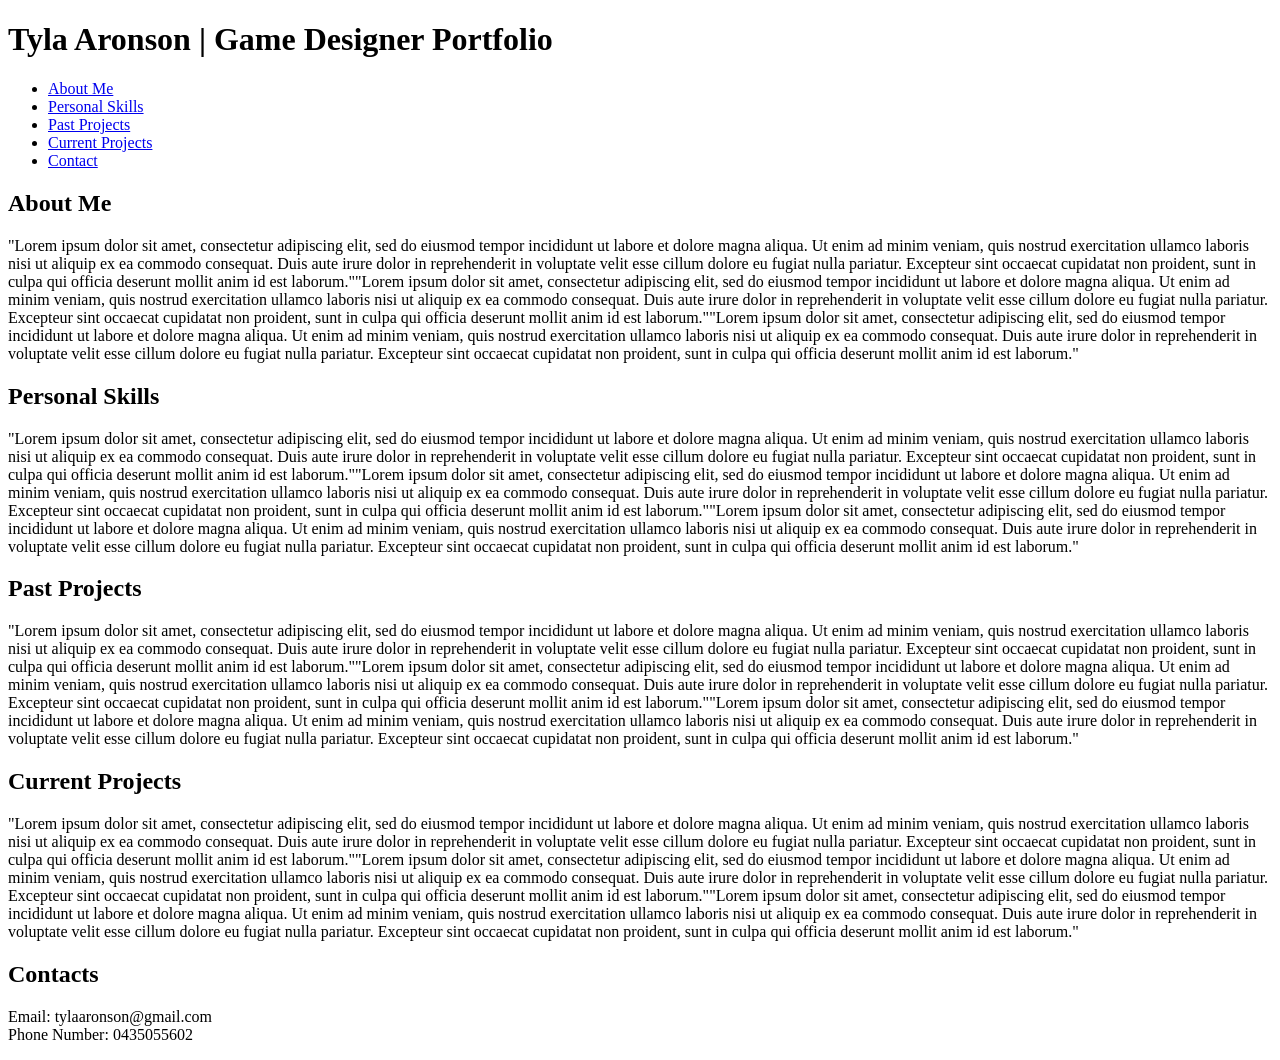
==== index.html @ fbd63998 "Create index.html" ====
<!doctype html>
<html>
<head>
	<meta charset="utf-8">
	<link href="style.css" rel="stylesheet" />
	<title>Portfolio</title>
	<script src= "https://code.jquery.com/jquery-3.6.3.min.js"></script>
	<script>
		$(document).ready(function(){
			console.log('jQuery loaded');

				// $('nav a').click(function(event){
				// 	event.preventDefault();

				// 	let elementOffset = $($(this).attr('href')).offset().top; 
				// 	$('html, body').stop().animate({
				// 		scrollTop: elementOffset
				// 	},{
				// 		duration: 1000
				// 	});
				// });


				// var headerHeight = $('#Home').height();
				// $(window).scroll(function() {

				// 	let offset = $('html, body').scrollTop();
				// 	if(offset > headerHeight) {
				// 		$('nav').addClass('fixed');
				// 	} else {
				// 		$('nav').removeClass('fixed');
				// 	}
				// });


		})
	</script>
</head>
<body>
	<header  id="Home">
		<h1 >Tyla Aronson | Game Designer Portfolio</h1>
	</header>

	<nav>
		<ul id="Navbar">
				<li><a href="#About"> About Me</a></li>
				<li><a href = "#Skills">Personal Skills</a></li>
				<li><a href = "#Past"> Past Projects</a></li>
				<li><a href = "#Current"> Current Projects</a></li>
				<li><a href = "#Contact">Contact</a></li>
		</ul>
	</nav>
	<section class="section" id= "About">
		<h2>About Me</h2>
		<p> "Lorem ipsum dolor sit amet, consectetur adipiscing elit, sed do eiusmod tempor incididunt ut labore et dolore magna aliqua. Ut enim ad minim veniam, quis nostrud exercitation ullamco laboris nisi ut aliquip ex ea commodo consequat. Duis aute irure dolor in reprehenderit in voluptate velit esse cillum dolore eu fugiat nulla pariatur. Excepteur sint occaecat cupidatat non proident, sunt in culpa qui officia deserunt mollit anim id est laborum.""Lorem ipsum dolor sit amet, consectetur adipiscing elit, sed do eiusmod tempor incididunt ut labore et dolore magna aliqua. Ut enim ad minim veniam, quis nostrud exercitation ullamco laboris nisi ut aliquip ex ea commodo consequat. Duis aute irure dolor in reprehenderit in voluptate velit esse cillum dolore eu fugiat nulla pariatur. Excepteur sint occaecat cupidatat non proident, sunt in culpa qui officia deserunt mollit anim id est laborum.""Lorem ipsum dolor sit amet, consectetur adipiscing elit, sed do eiusmod tempor incididunt ut labore et dolore magna aliqua. Ut enim ad minim veniam, quis nostrud exercitation ullamco laboris nisi ut aliquip ex ea commodo consequat. Duis aute irure dolor in reprehenderit in voluptate velit esse cillum dolore eu fugiat nulla pariatur. Excepteur sint occaecat cupidatat non proident, sunt in culpa qui officia deserunt mollit anim id est laborum."</p>
	</section>

	<section class="section" id="Skills">
		<h2>Personal Skills</h2>
		<p> "Lorem ipsum dolor sit amet, consectetur adipiscing elit, sed do eiusmod tempor incididunt ut labore et dolore magna aliqua. Ut enim ad minim veniam, quis nostrud exercitation ullamco laboris nisi ut aliquip ex ea commodo consequat. Duis aute irure dolor in reprehenderit in voluptate velit esse cillum dolore eu fugiat nulla pariatur. Excepteur sint occaecat cupidatat non proident, sunt in culpa qui officia deserunt mollit anim id est laborum.""Lorem ipsum dolor sit amet, consectetur adipiscing elit, sed do eiusmod tempor incididunt ut labore et dolore magna aliqua. Ut enim ad minim veniam, quis nostrud exercitation ullamco laboris nisi ut aliquip ex ea commodo consequat. Duis aute irure dolor in reprehenderit in voluptate velit esse cillum dolore eu fugiat nulla pariatur. Excepteur sint occaecat cupidatat non proident, sunt in culpa qui officia deserunt mollit anim id est laborum.""Lorem ipsum dolor sit amet, consectetur adipiscing elit, sed do eiusmod tempor incididunt ut labore et dolore magna aliqua. Ut enim ad minim veniam, quis nostrud exercitation ullamco laboris nisi ut aliquip ex ea commodo consequat. Duis aute irure dolor in reprehenderit in voluptate velit esse cillum dolore eu fugiat nulla pariatur. Excepteur sint occaecat cupidatat non proident, sunt in culpa qui officia deserunt mollit anim id est laborum."</p>
	</section>

	<section class="section" id="Past">
		<h2>Past Projects</h2>
		<p> "Lorem ipsum dolor sit amet, consectetur adipiscing elit, sed do eiusmod tempor incididunt ut labore et dolore magna aliqua. Ut enim ad minim veniam, quis nostrud exercitation ullamco laboris nisi ut aliquip ex ea commodo consequat. Duis aute irure dolor in reprehenderit in voluptate velit esse cillum dolore eu fugiat nulla pariatur. Excepteur sint occaecat cupidatat non proident, sunt in culpa qui officia deserunt mollit anim id est laborum.""Lorem ipsum dolor sit amet, consectetur adipiscing elit, sed do eiusmod tempor incididunt ut labore et dolore magna aliqua. Ut enim ad minim veniam, quis nostrud exercitation ullamco laboris nisi ut aliquip ex ea commodo consequat. Duis aute irure dolor in reprehenderit in voluptate velit esse cillum dolore eu fugiat nulla pariatur. Excepteur sint occaecat cupidatat non proident, sunt in culpa qui officia deserunt mollit anim id est laborum.""Lorem ipsum dolor sit amet, consectetur adipiscing elit, sed do eiusmod tempor incididunt ut labore et dolore magna aliqua. Ut enim ad minim veniam, quis nostrud exercitation ullamco laboris nisi ut aliquip ex ea commodo consequat. Duis aute irure dolor in reprehenderit in voluptate velit esse cillum dolore eu fugiat nulla pariatur. Excepteur sint occaecat cupidatat non proident, sunt in culpa qui officia deserunt mollit anim id est laborum."</p>
	</section>

	<section class="section" id="Current">
		<h2>Current Projects </h2>
		<p> "Lorem ipsum dolor sit amet, consectetur adipiscing elit, sed do eiusmod tempor incididunt ut labore et dolore magna aliqua. Ut enim ad minim veniam, quis nostrud exercitation ullamco laboris nisi ut aliquip ex ea commodo consequat. Duis aute irure dolor in reprehenderit in voluptate velit esse cillum dolore eu fugiat nulla pariatur. Excepteur sint occaecat cupidatat non proident, sunt in culpa qui officia deserunt mollit anim id est laborum.""Lorem ipsum dolor sit amet, consectetur adipiscing elit, sed do eiusmod tempor incididunt ut labore et dolore magna aliqua. Ut enim ad minim veniam, quis nostrud exercitation ullamco laboris nisi ut aliquip ex ea commodo consequat. Duis aute irure dolor in reprehenderit in voluptate velit esse cillum dolore eu fugiat nulla pariatur. Excepteur sint occaecat cupidatat non proident, sunt in culpa qui officia deserunt mollit anim id est laborum.""Lorem ipsum dolor sit amet, consectetur adipiscing elit, sed do eiusmod tempor incididunt ut labore et dolore magna aliqua. Ut enim ad minim veniam, quis nostrud exercitation ullamco laboris nisi ut aliquip ex ea commodo consequat. Duis aute irure dolor in reprehenderit in voluptate velit esse cillum dolore eu fugiat nulla pariatur. Excepteur sint occaecat cupidatat non proident, sunt in culpa qui officia deserunt mollit anim id est laborum."</p>
	</section>

	<section class="section" id="Contact">
		<h2>Contacts</h2>
		<p> Email: tylaaronson@gmail.com <br> Phone Number: 0435055602</p>
	</section>
	
	

</body>
</html>
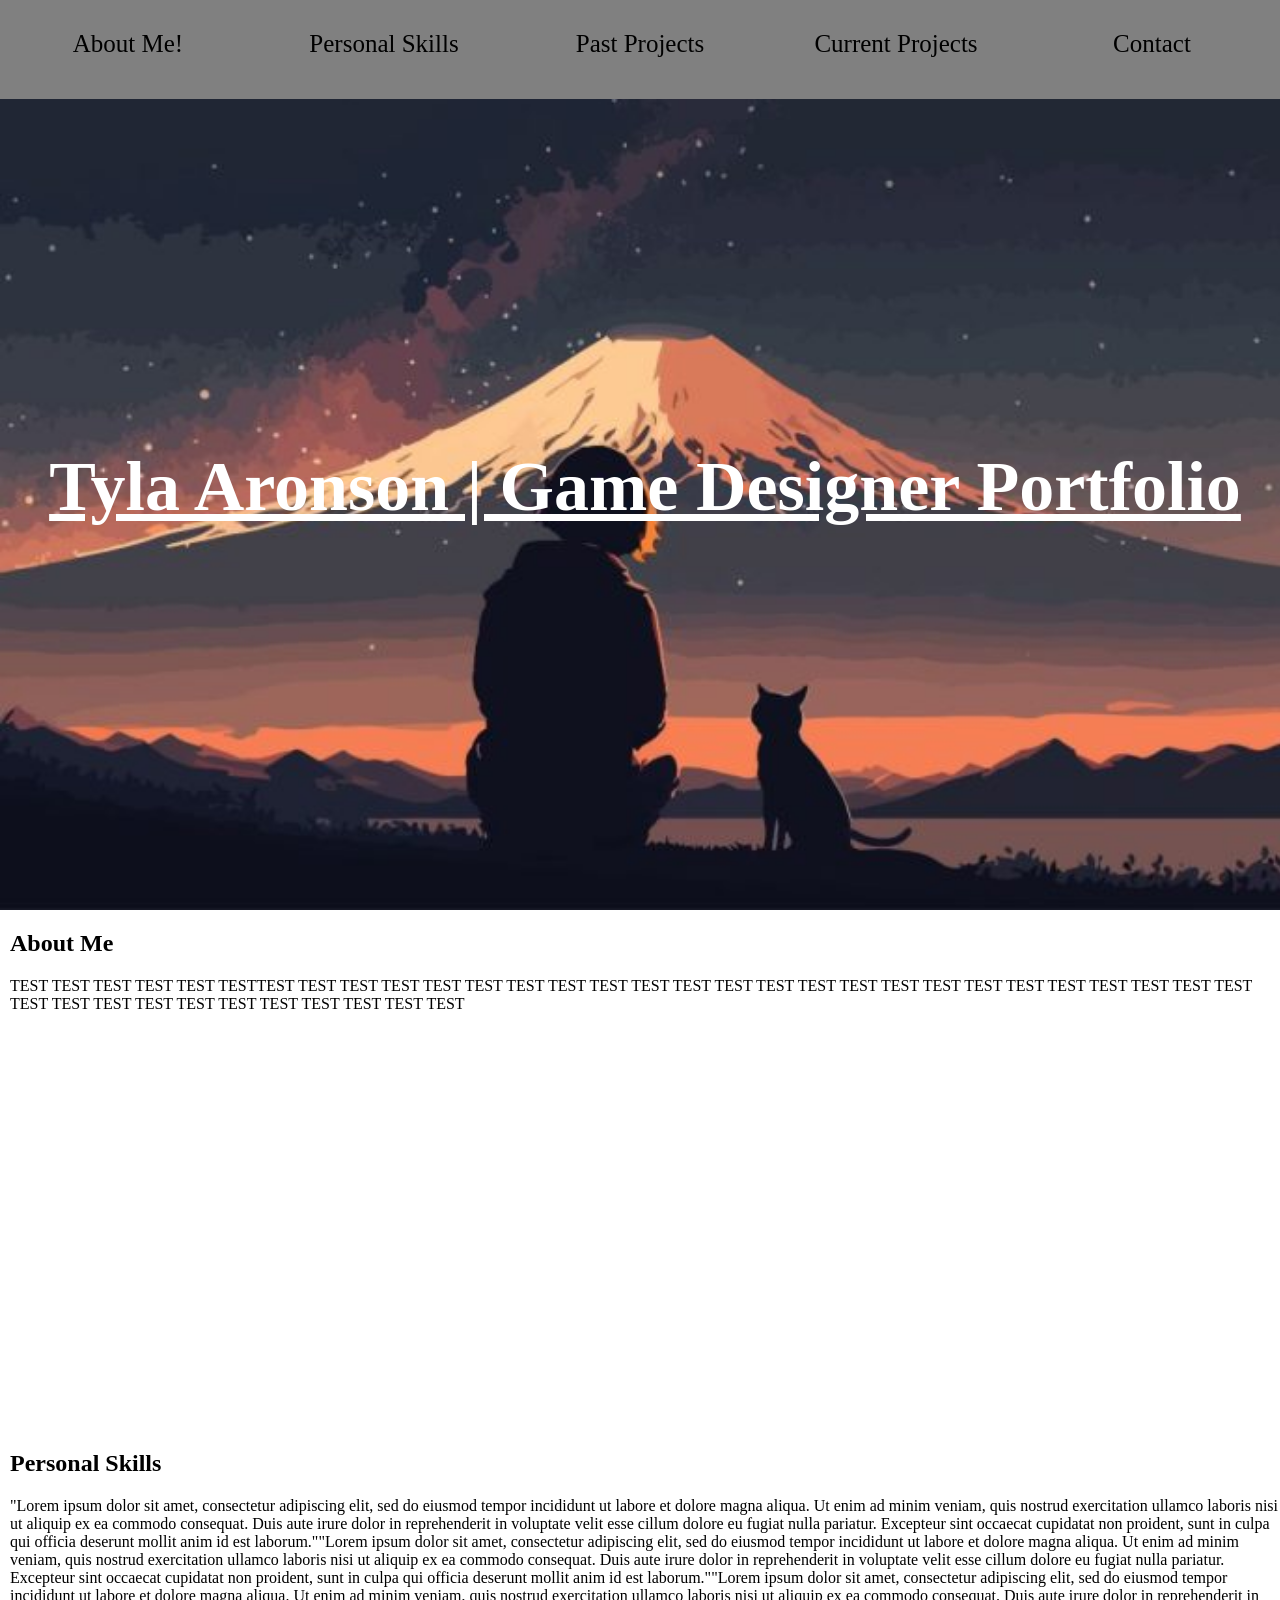
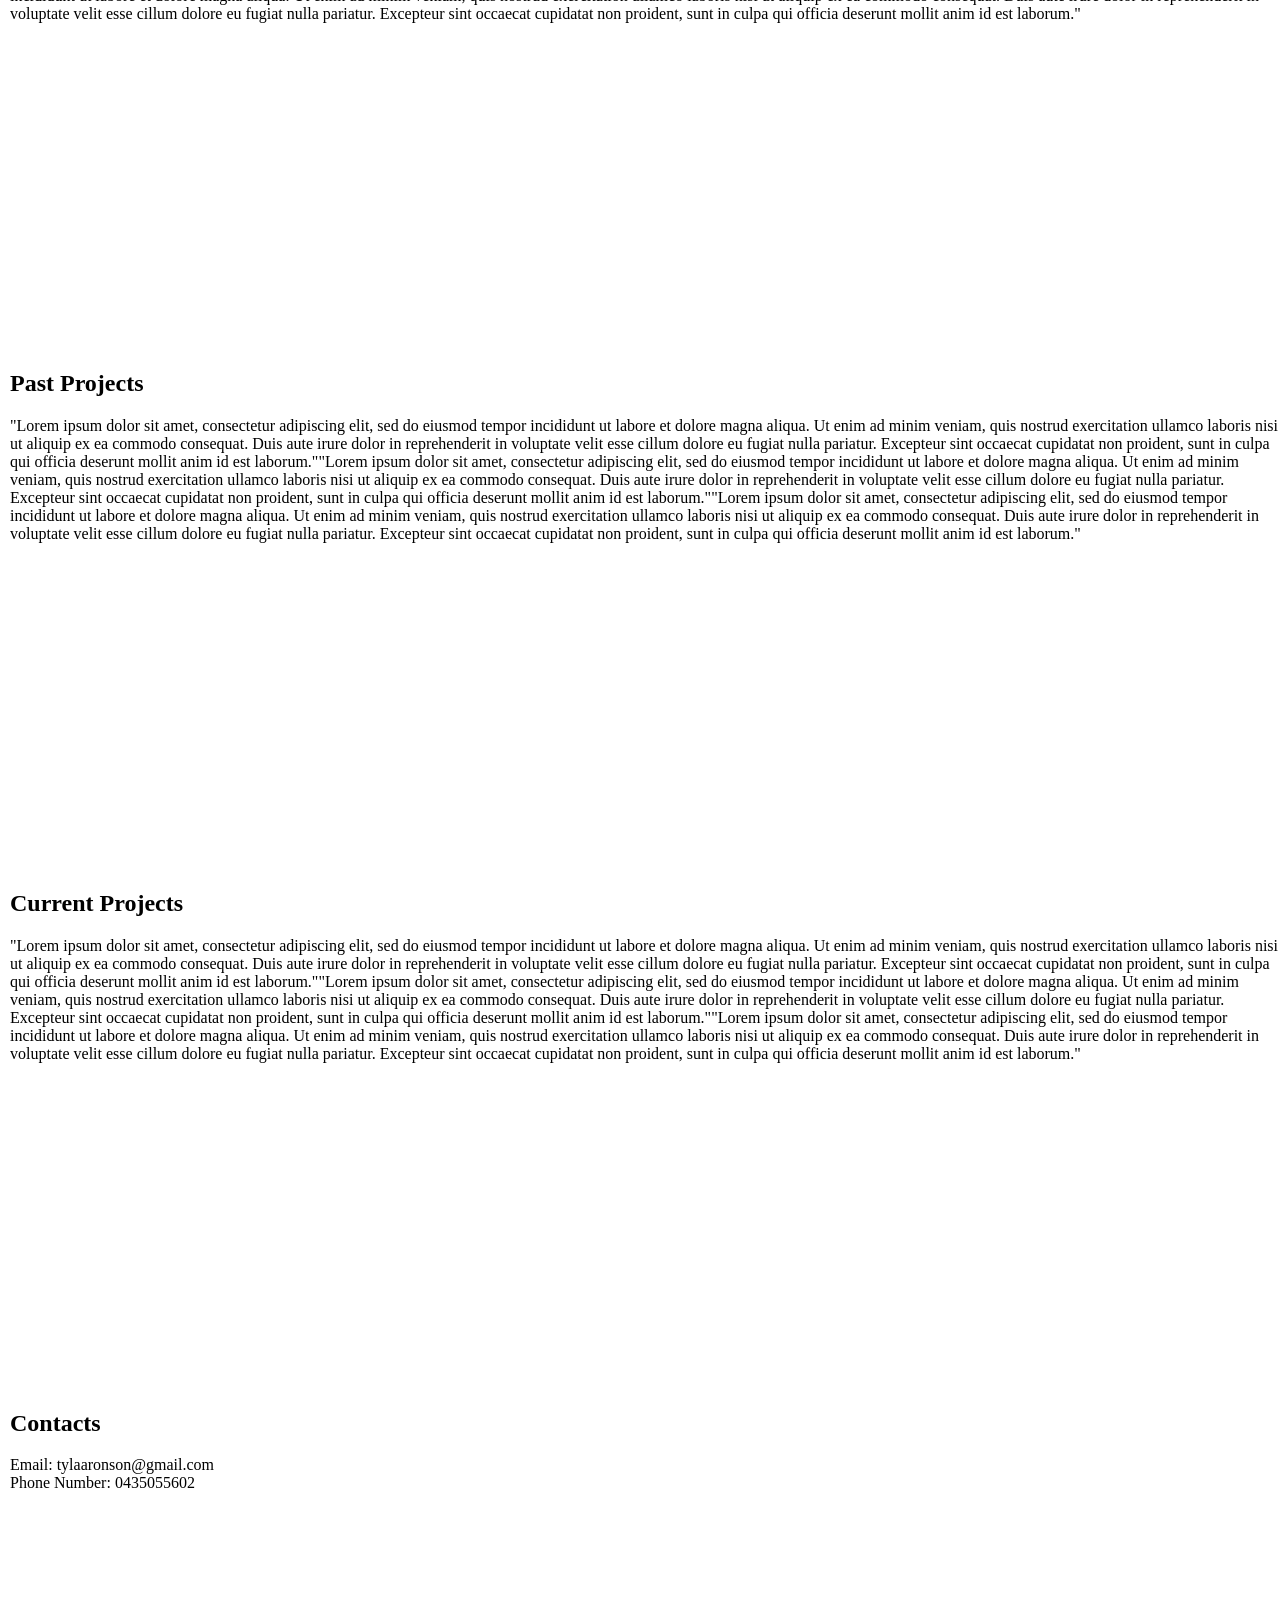
==== commit d0038229: "Further Testing" ====
--- a/index.html
+++ b/index.html
@@ -43,7 +43,7 @@
 
 	<nav>
 		<ul id="Navbar">
-				<li><a href="#About"> About Me</a></li>
+				<li><a href="#About"> About Me!</a></li>
 				<li><a href = "#Skills">Personal Skills</a></li>
 				<li><a href = "#Past"> Past Projects</a></li>
 				<li><a href = "#Current"> Current Projects</a></li>
@@ -52,7 +52,7 @@
 	</nav>
 	<section class="section" id= "About">
 		<h2>About Me</h2>
-		<p> "Lorem ipsum dolor sit amet, consectetur adipiscing elit, sed do eiusmod tempor incididunt ut labore et dolore magna aliqua. Ut enim ad minim veniam, quis nostrud exercitation ullamco laboris nisi ut aliquip ex ea commodo consequat. Duis aute irure dolor in reprehenderit in voluptate velit esse cillum dolore eu fugiat nulla pariatur. Excepteur sint occaecat cupidatat non proident, sunt in culpa qui officia deserunt mollit anim id est laborum.""Lorem ipsum dolor sit amet, consectetur adipiscing elit, sed do eiusmod tempor incididunt ut labore et dolore magna aliqua. Ut enim ad minim veniam, quis nostrud exercitation ullamco laboris nisi ut aliquip ex ea commodo consequat. Duis aute irure dolor in reprehenderit in voluptate velit esse cillum dolore eu fugiat nulla pariatur. Excepteur sint occaecat cupidatat non proident, sunt in culpa qui officia deserunt mollit anim id est laborum.""Lorem ipsum dolor sit amet, consectetur adipiscing elit, sed do eiusmod tempor incididunt ut labore et dolore magna aliqua. Ut enim ad minim veniam, quis nostrud exercitation ullamco laboris nisi ut aliquip ex ea commodo consequat. Duis aute irure dolor in reprehenderit in voluptate velit esse cillum dolore eu fugiat nulla pariatur. Excepteur sint occaecat cupidatat non proident, sunt in culpa qui officia deserunt mollit anim id est laborum."</p>
+		<p> TEST TEST TEST TEST TEST TESTTEST TEST TEST TEST TEST TEST TEST TEST TEST TEST TEST TEST TEST TEST TEST TEST TEST TEST TEST TEST TEST TEST TEST TEST TEST TEST TEST TEST TEST TEST TEST TEST TEST TEST TEST</p>
 	</section>
 
 	<section class="section" id="Skills">
--- a/style.css
+++ b/style.css
@@ -0,0 +1,113 @@
+
+
+html{
+	border-radius: 0px; 
+	height:  270vh;
+  scroll-behavior: smooth;
+  scroll-padding-top: 100px;
+	
+}
+body{
+	margin:0;
+}
+
+header{
+	height: 94vh;
+	background-image: url(images/placeholder.jpg);
+	background-size:  cover;
+	position:  relative;
+	display: flex;
+ 	align-items: center;
+  	justify-content: center;
+  	text-align: center;	
+  	padding-top: 4em;
+  	z-index: 1;
+  	width: 100%;
+}
+
+h1{
+	color: white; 
+	text-decoration: underline;
+	padding-left: 10px;
+	text-align: center;
+	font-size: 70px;
+}
+
+nav{
+	z-index: 10; 
+	height: 11vh; 
+	overflow: hidden;
+  	background-color: gray;
+  	position: fixed;
+  	top: 0;
+  	width: 100%;
+}
+
+.Navbar{
+ position: sticky;
+  top: 0;
+  padding: 10px 16px;
+   display: flex;
+  justify-content: center;
+  width: 100%;
+}
+
+
+
+
+ul {
+ display: flex;
+  flex-direction: row;
+  justify-content: space-between;
+  align-items: center;
+  list-style: none;
+  margin: 0;
+  padding: 0;
+}
+
+li {
+  flex: 1;
+  text-align: center;
+  font-size: 25px
+}
+
+li a {
+  display: block;
+  padding: 30px;
+  color: black;
+  text-decoration: none;
+  background-color: gray; /*set background colour of nav bar*/
+}
+
+a:hover{
+  background-color: blue; /*set hover colour of nav bar*/
+  color: white;
+}
+/*
+Break for pargraph text */
+h2{
+  padding-left : 10px;
+}
+p{
+  padding-left: 10px;
+}
+
+#About{
+  height: 500px;
+}
+
+#Skills{
+   height: 500px; 
+}
+
+#Past{
+    height: 500px;
+}
+
+#Current{
+    height: 500px;
+}
+
+#Contact{
+    height: 200px;
+}
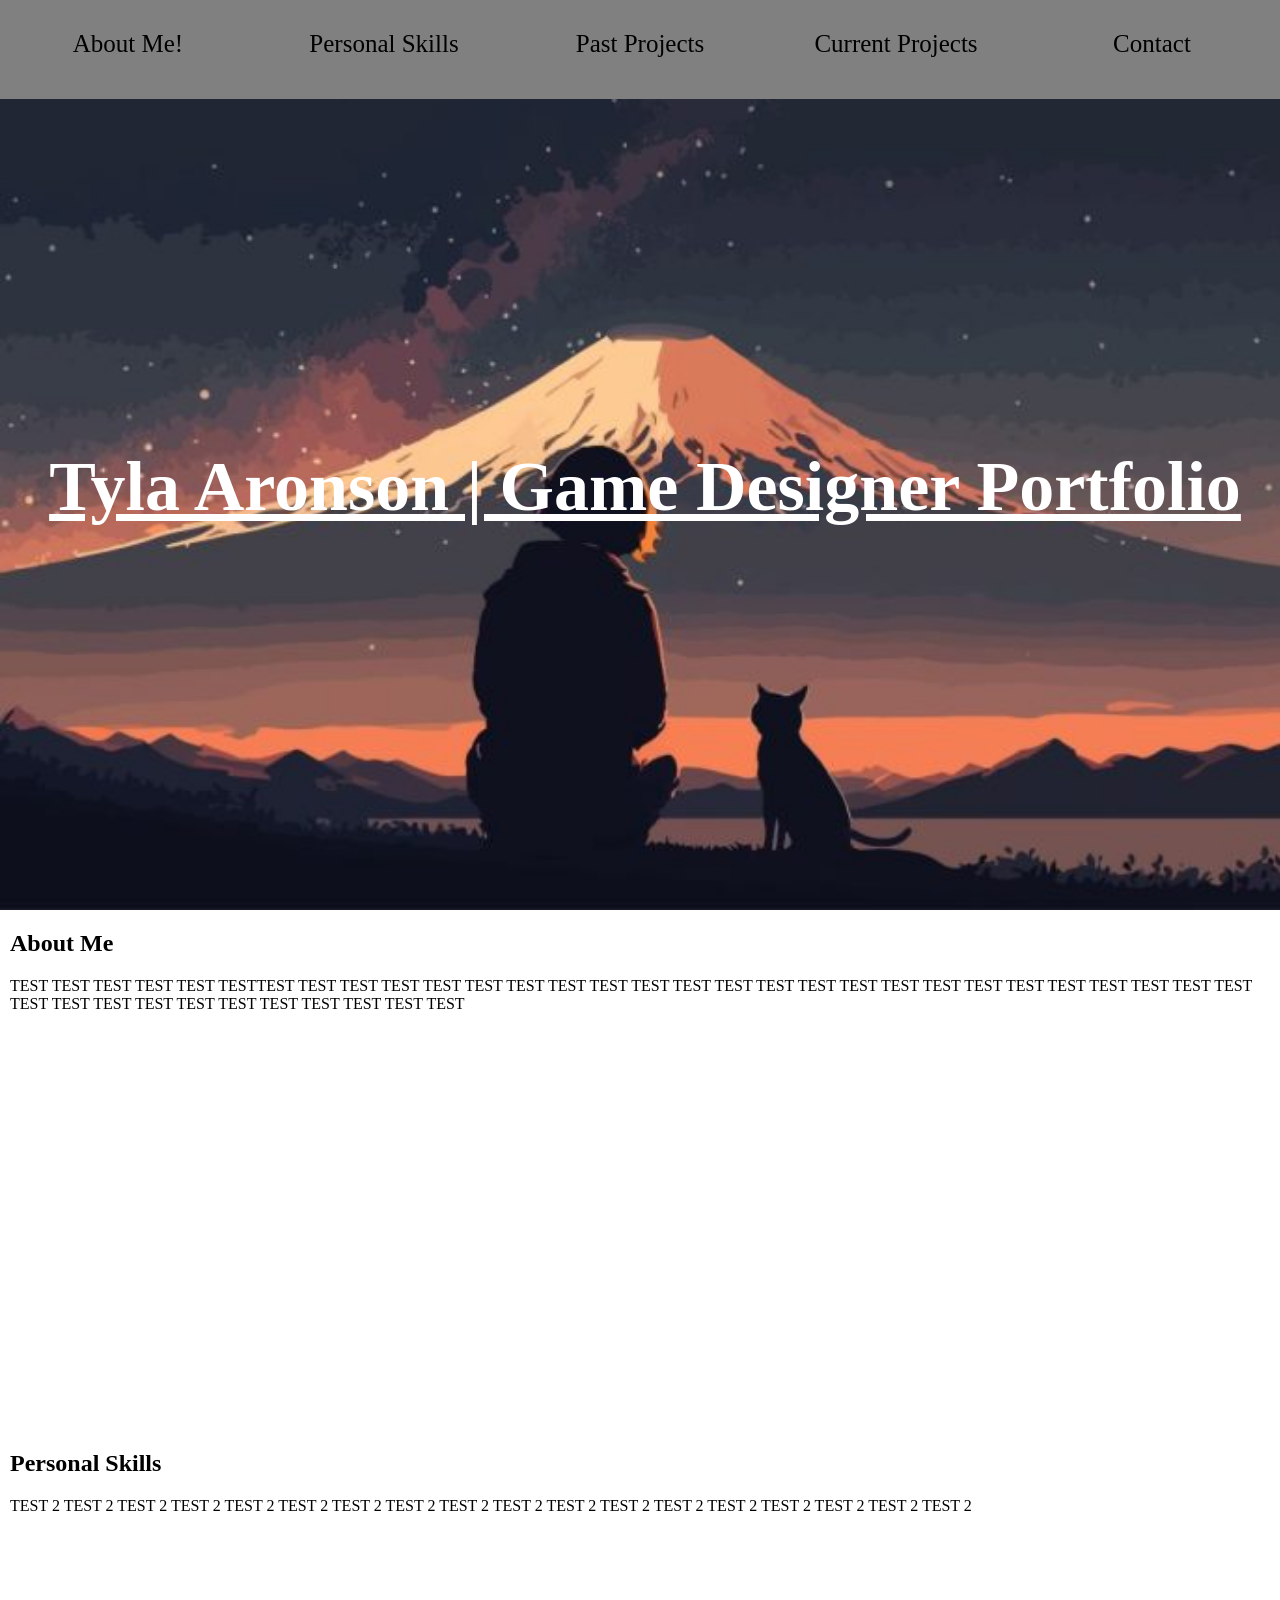
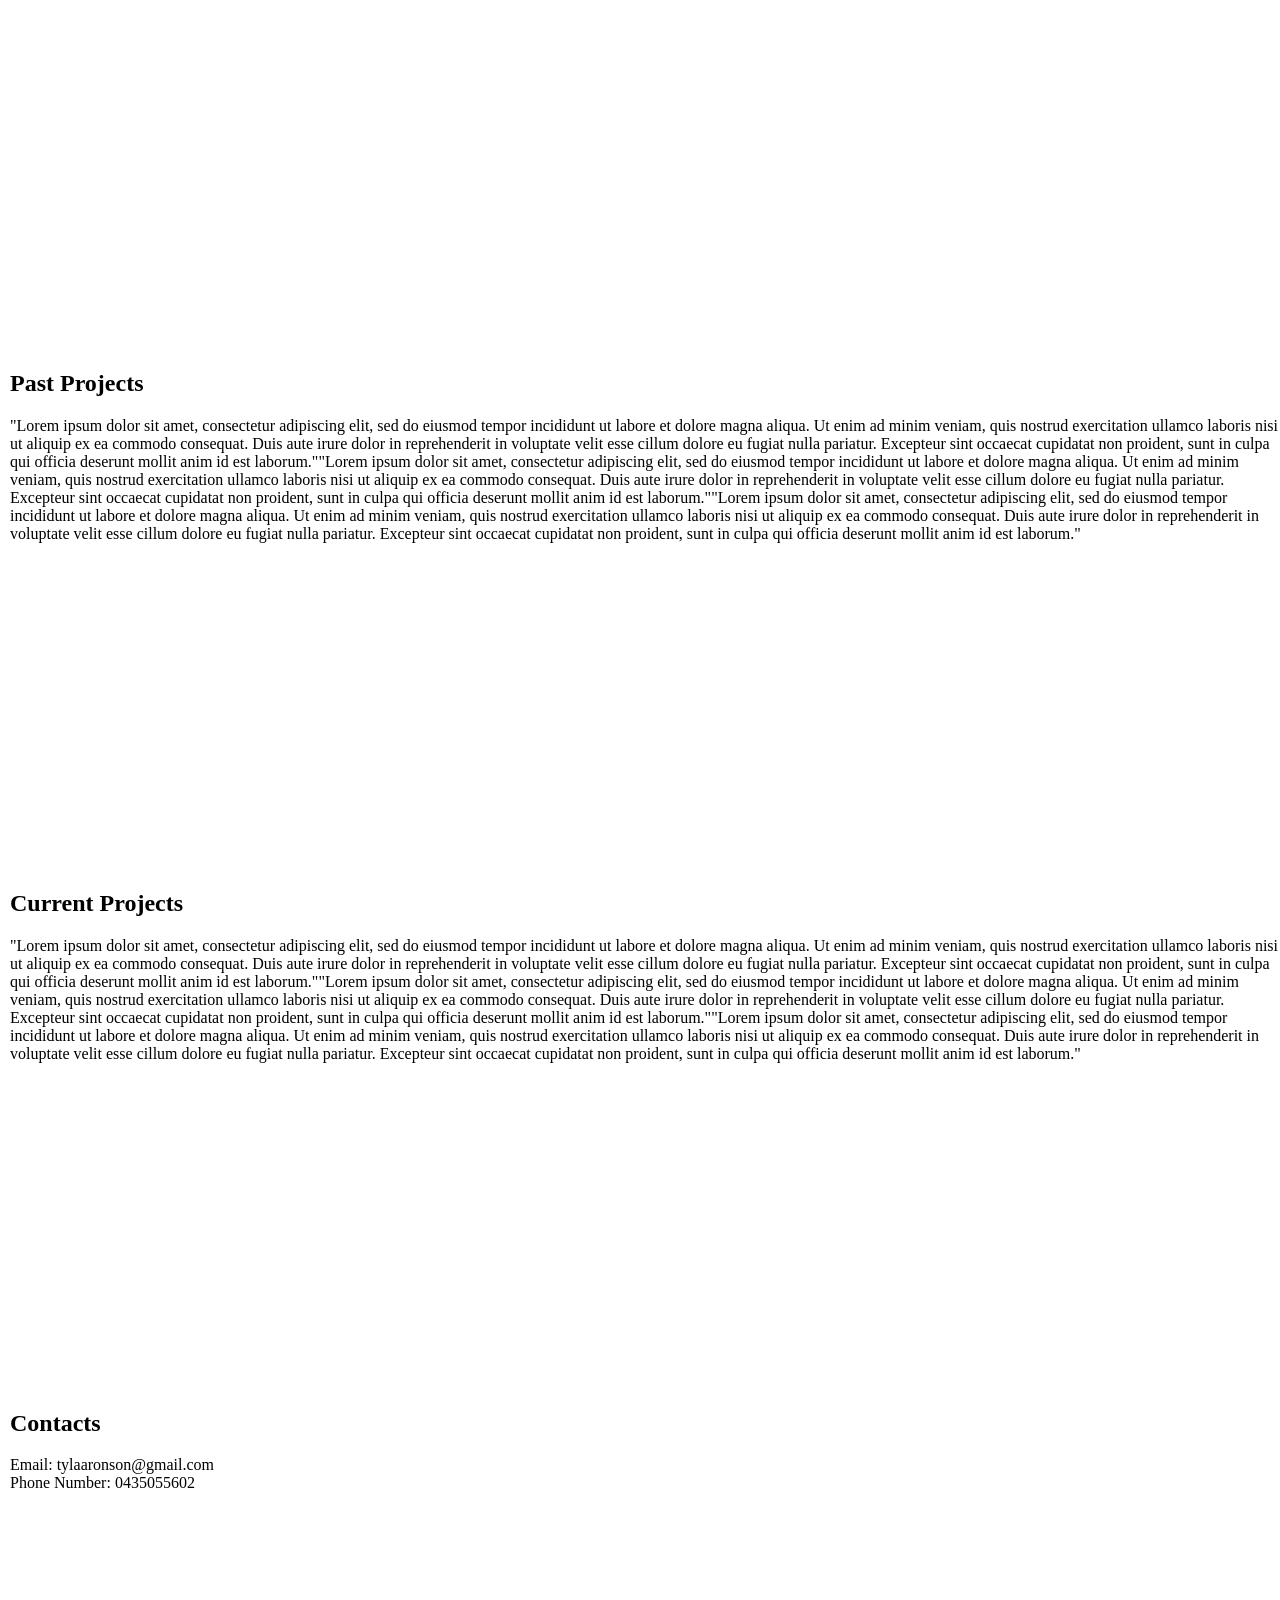
==== commit 7d3a28b7: "Test 2" ====
--- a/index.html
+++ b/index.html
@@ -57,7 +57,7 @@
 
 	<section class="section" id="Skills">
 		<h2>Personal Skills</h2>
-		<p> "Lorem ipsum dolor sit amet, consectetur adipiscing elit, sed do eiusmod tempor incididunt ut labore et dolore magna aliqua. Ut enim ad minim veniam, quis nostrud exercitation ullamco laboris nisi ut aliquip ex ea commodo consequat. Duis aute irure dolor in reprehenderit in voluptate velit esse cillum dolore eu fugiat nulla pariatur. Excepteur sint occaecat cupidatat non proident, sunt in culpa qui officia deserunt mollit anim id est laborum.""Lorem ipsum dolor sit amet, consectetur adipiscing elit, sed do eiusmod tempor incididunt ut labore et dolore magna aliqua. Ut enim ad minim veniam, quis nostrud exercitation ullamco laboris nisi ut aliquip ex ea commodo consequat. Duis aute irure dolor in reprehenderit in voluptate velit esse cillum dolore eu fugiat nulla pariatur. Excepteur sint occaecat cupidatat non proident, sunt in culpa qui officia deserunt mollit anim id est laborum.""Lorem ipsum dolor sit amet, consectetur adipiscing elit, sed do eiusmod tempor incididunt ut labore et dolore magna aliqua. Ut enim ad minim veniam, quis nostrud exercitation ullamco laboris nisi ut aliquip ex ea commodo consequat. Duis aute irure dolor in reprehenderit in voluptate velit esse cillum dolore eu fugiat nulla pariatur. Excepteur sint occaecat cupidatat non proident, sunt in culpa qui officia deserunt mollit anim id est laborum."</p>
+		<p> TEST 2 TEST 2 TEST 2 TEST 2 TEST 2 TEST 2 TEST 2 TEST 2 TEST 2 TEST 2 TEST 2 TEST 2 TEST 2 TEST 2 TEST 2 TEST 2 TEST 2 TEST 2 </p>
 	</section>
 
 	<section class="section" id="Past">
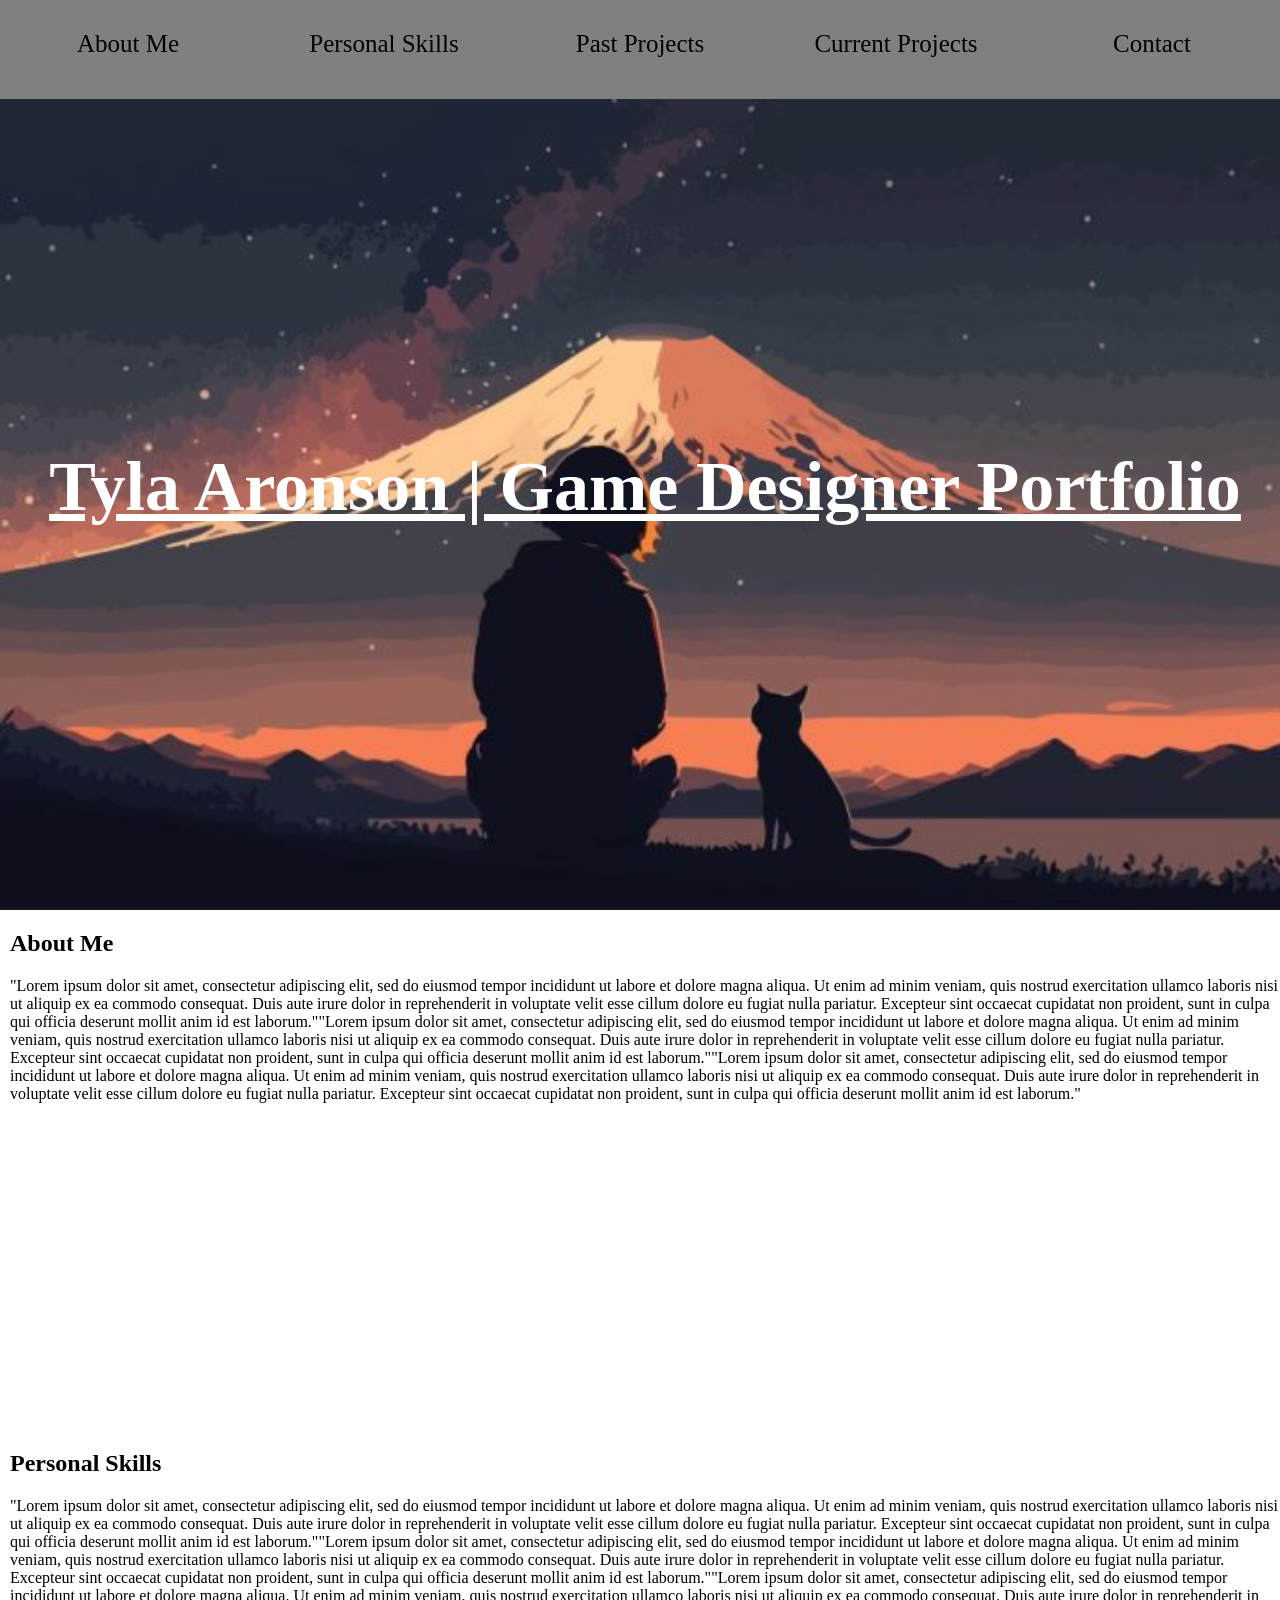
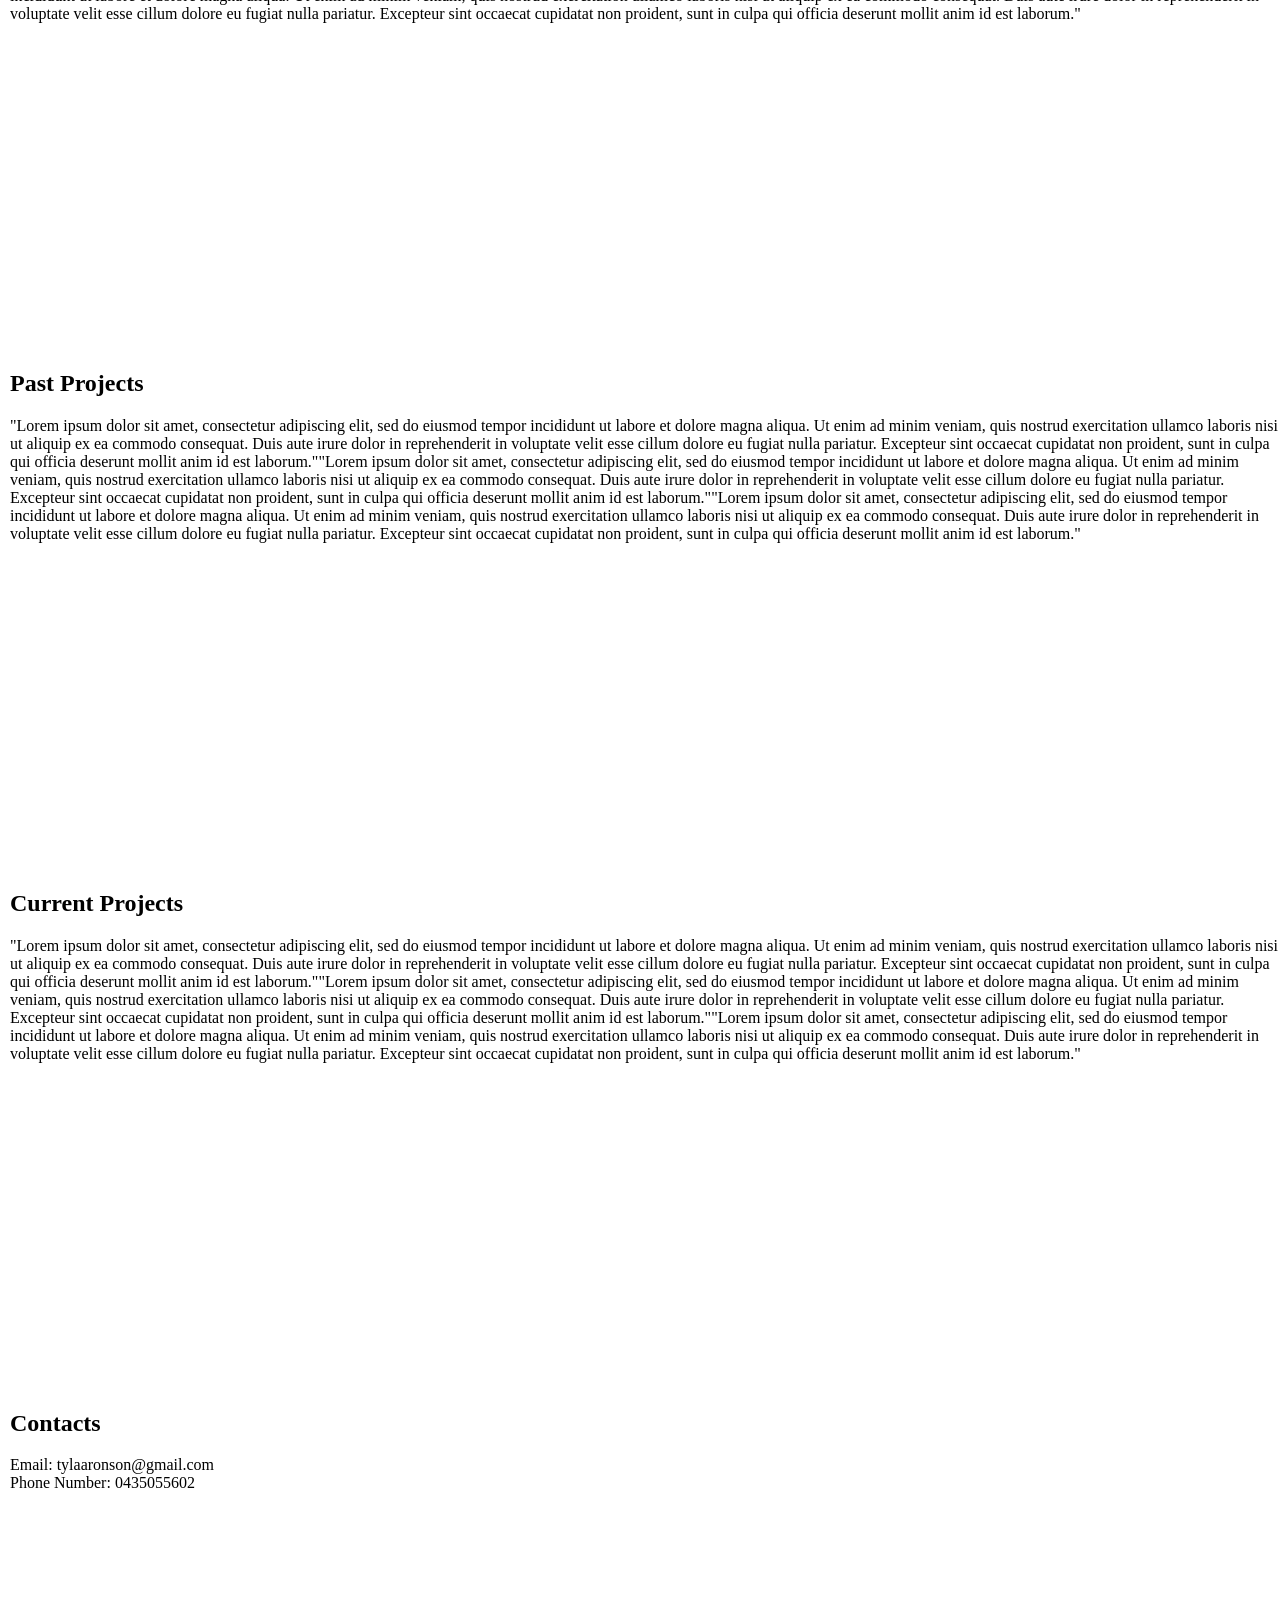
==== commit dec5c51e: "stylesheet fix" ====
--- a/index.html
+++ b/index.html
@@ -2,7 +2,7 @@
 <html>
 <head>
 	<meta charset="utf-8">
-	<link href="style.css" rel="stylesheet" />
+	<link href="style.css" rel="stylesheet">
 	<title>Portfolio</title>
 	<script src= "https://code.jquery.com/jquery-3.6.3.min.js"></script>
 	<script>
@@ -43,7 +43,7 @@
 
 	<nav>
 		<ul id="Navbar">
-				<li><a href="#About"> About Me!</a></li>
+				<li><a href="#About"> About Me</a></li>
 				<li><a href = "#Skills">Personal Skills</a></li>
 				<li><a href = "#Past"> Past Projects</a></li>
 				<li><a href = "#Current"> Current Projects</a></li>
@@ -52,12 +52,12 @@
 	</nav>
 	<section class="section" id= "About">
 		<h2>About Me</h2>
-		<p> TEST TEST TEST TEST TEST TESTTEST TEST TEST TEST TEST TEST TEST TEST TEST TEST TEST TEST TEST TEST TEST TEST TEST TEST TEST TEST TEST TEST TEST TEST TEST TEST TEST TEST TEST TEST TEST TEST TEST TEST TEST</p>
+		<p> "Lorem ipsum dolor sit amet, consectetur adipiscing elit, sed do eiusmod tempor incididunt ut labore et dolore magna aliqua. Ut enim ad minim veniam, quis nostrud exercitation ullamco laboris nisi ut aliquip ex ea commodo consequat. Duis aute irure dolor in reprehenderit in voluptate velit esse cillum dolore eu fugiat nulla pariatur. Excepteur sint occaecat cupidatat non proident, sunt in culpa qui officia deserunt mollit anim id est laborum.""Lorem ipsum dolor sit amet, consectetur adipiscing elit, sed do eiusmod tempor incididunt ut labore et dolore magna aliqua. Ut enim ad minim veniam, quis nostrud exercitation ullamco laboris nisi ut aliquip ex ea commodo consequat. Duis aute irure dolor in reprehenderit in voluptate velit esse cillum dolore eu fugiat nulla pariatur. Excepteur sint occaecat cupidatat non proident, sunt in culpa qui officia deserunt mollit anim id est laborum.""Lorem ipsum dolor sit amet, consectetur adipiscing elit, sed do eiusmod tempor incididunt ut labore et dolore magna aliqua. Ut enim ad minim veniam, quis nostrud exercitation ullamco laboris nisi ut aliquip ex ea commodo consequat. Duis aute irure dolor in reprehenderit in voluptate velit esse cillum dolore eu fugiat nulla pariatur. Excepteur sint occaecat cupidatat non proident, sunt in culpa qui officia deserunt mollit anim id est laborum."</p>
 	</section>
 
 	<section class="section" id="Skills">
 		<h2>Personal Skills</h2>
-		<p> TEST 2 TEST 2 TEST 2 TEST 2 TEST 2 TEST 2 TEST 2 TEST 2 TEST 2 TEST 2 TEST 2 TEST 2 TEST 2 TEST 2 TEST 2 TEST 2 TEST 2 TEST 2 </p>
+		<p> "Lorem ipsum dolor sit amet, consectetur adipiscing elit, sed do eiusmod tempor incididunt ut labore et dolore magna aliqua. Ut enim ad minim veniam, quis nostrud exercitation ullamco laboris nisi ut aliquip ex ea commodo consequat. Duis aute irure dolor in reprehenderit in voluptate velit esse cillum dolore eu fugiat nulla pariatur. Excepteur sint occaecat cupidatat non proident, sunt in culpa qui officia deserunt mollit anim id est laborum.""Lorem ipsum dolor sit amet, consectetur adipiscing elit, sed do eiusmod tempor incididunt ut labore et dolore magna aliqua. Ut enim ad minim veniam, quis nostrud exercitation ullamco laboris nisi ut aliquip ex ea commodo consequat. Duis aute irure dolor in reprehenderit in voluptate velit esse cillum dolore eu fugiat nulla pariatur. Excepteur sint occaecat cupidatat non proident, sunt in culpa qui officia deserunt mollit anim id est laborum.""Lorem ipsum dolor sit amet, consectetur adipiscing elit, sed do eiusmod tempor incididunt ut labore et dolore magna aliqua. Ut enim ad minim veniam, quis nostrud exercitation ullamco laboris nisi ut aliquip ex ea commodo consequat. Duis aute irure dolor in reprehenderit in voluptate velit esse cillum dolore eu fugiat nulla pariatur. Excepteur sint occaecat cupidatat non proident, sunt in culpa qui officia deserunt mollit anim id est laborum."</p>
 	</section>
 
 	<section class="section" id="Past">
--- a/style.css
+++ b/style.css
@@ -5,15 +5,16 @@
 	height:  270vh;
   scroll-behavior: smooth;
   scroll-padding-top: 100px;
-	
 }
+
+
 body{
 	margin:0;
 }
 
 header{
 	height: 94vh;
-	background-image: url(images/placeholder.jpg);
+	background-image: url("../images/placeholder.jpg");
 	background-size:  cover;
 	position:  relative;
 	display: flex;
